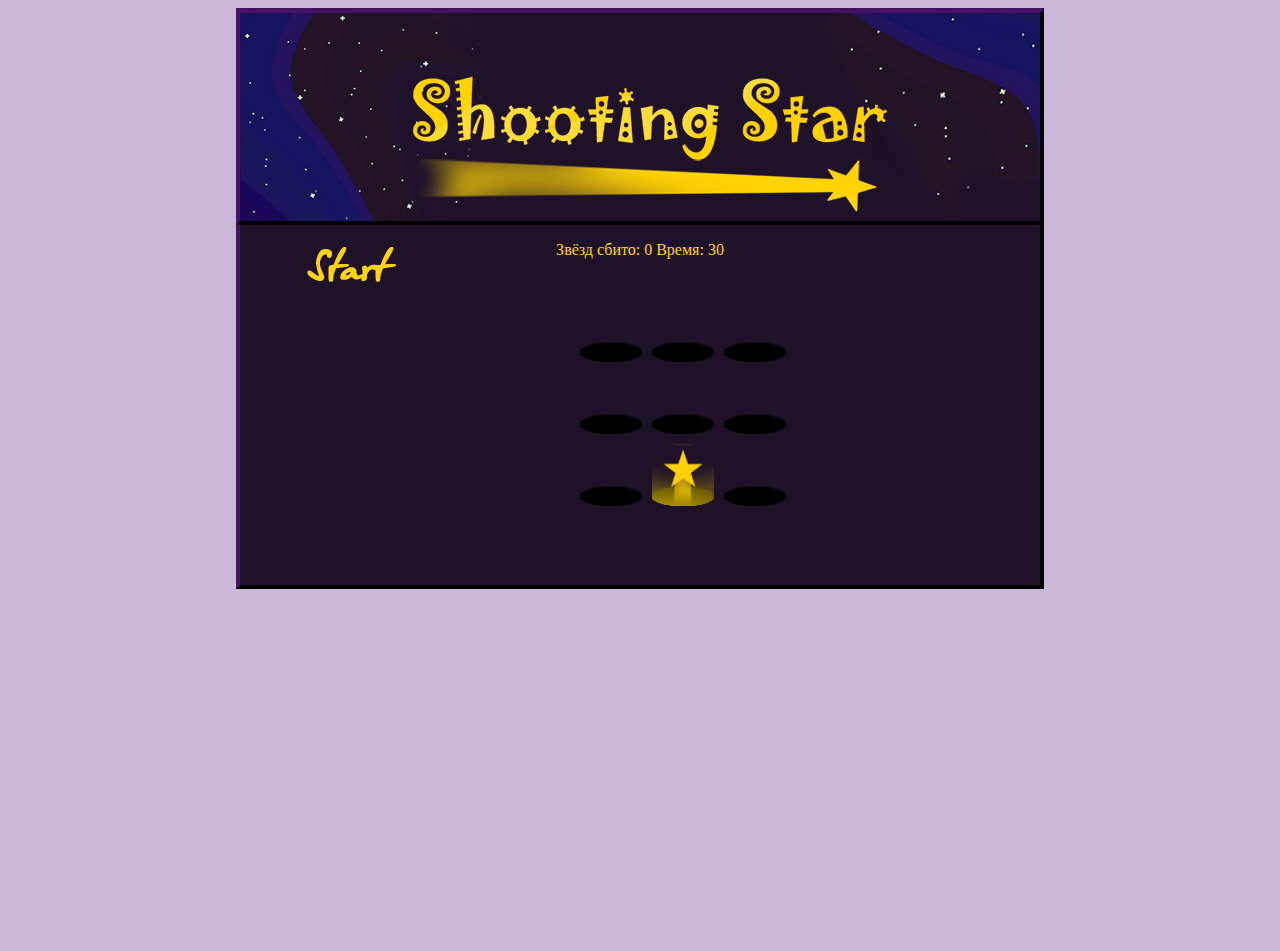
==== star.html @ f97a4159 "Add files via upload" ====
<!doctype html> 
<meta charset="utf-8"> 
<title>Штука</title>
<style> 
	#output
	{
		color: #ffd40d;
	}
	header {
		background-image: url(images/header.png);
		height: 208px;
		width: 800px;
		border: 4px outset #0b0310;
		margin-left: -4px; 
		margin-top: -3px; }
	body
	{
		background-color: #cbb7d8;
	}

	#stage {
		width: 800px;
		height: 573px;
		border: 4px outset #0b0310;
		background-color: #1f1128;}

	canvas {
		display: block;
		position: absolute;
		margin-left: 580px;
		margin-top: 300px;
		width: 62px;
		height: 62px;
		cursor: pointer;
	}

	#button {
		background-image: url(images/cow.png);
		position: absolute;
		margin-left: -360px;  
		margin-top: 15px;
	}

	</style>

<body>
	<center>
	<div id="stage"><header></header><input type="image" src="images/s.png" id="button" onclick="gameTimer.start()"><p id="output"></p></div>
	<canvas></canvas>

	
	
</center>
</body>

<script> //62
	var star =
	{
		IMAGE: "TileSheet.png",
		SIZE: 64,
		COLUMNS: 3,
		currentFrame: 0, //first
		numberOfFrames: 5, //last  
		sourceX: 0,
		sourceY: 0,
		HIDING: 0,
		JUMPING: 1,
		HIT: 2,
		state: this.HIDING,
		forward: true,
		waitTime: undefined,
		timeToReset: 3,
		resetCounter: 0,

		findWaitTime: function() {
			this.waitTime = Math.ceil(Math.random() * 60); },

		updateAnimation: function() { //!!
			this.sourceX = Math.floor(this.currentFrame % this.COLUMNS) * this.SIZE;
			this.sourceY = Math.floor(this.currentFrame / this.COLUMNS) * this.SIZE;

			if(this.state !== this.HIT)
				if(this.waitTime > 0 || this.waitTime === undefined)
					this.state = this.HIDING;
				else
					this.state = this.JUMPING;

			switch(this.state)
			{
				case this.HIDING:
				this.currentFrame = 0;
				this.waitTime--;
				break;

				case this.JUMPING:
				if(this.currentFrame === this.numberOfFrames)
						this.forward = false;
				if(this.currentFrame === 0 && this.forward === false)
				{
					this.forward = true;
					this.findWaitTime();
					this.state = this.HIDING;
					break;
				}
				if(this.forward)
					this.currentFrame++;
				else
					this.currentFrame--;
				break;

				case this.HIT:
				this.currentFrame = 6;
				this.resetCounter++;
				if(this.resetCounter === this.timeToReset)
					{
						this.resetCounter = 0;
						this.forward = true;
						this.currentFrame = 0;
						this.state = this.HIDING;
						this.findWaitTime();
					}
				break;
			}
		}
	};

	var image = new Image();
	image.addEventListener("load", loadHandler, false);
	image.src = "images/" + star.IMAGE;
	var ROWS = 3;
	var COLUMNS = 3;
	var SIZE = star.SIZE; 
	var SPACE = 8;

	var starObjects = [];
	var starCanvases = [];
	var starDrawingSurfaces = [];

	var starsHit = 0;
	var output = document.querySelector("#output");

	var gameTimer =
	{
		time: 0,
		interval: undefined,
		start: function() {
			var self = this;
			this.interval = setInterval(function(){self.tick();}, 1000); },
		tick: function() {
			this.time--; },
		stop: function() {
			clearInterval(this.interval); },
		reset: function() {
			this.time = 0; }
	};

	function loadHandler()
	{
		buildMap();
		gameTimer.time = 30;
		updateAnimation();
	}

	function buildMap()
	{
		for(var row = 0; row < ROWS; row++)
			{
				for(var column = 0; column < COLUMNS; column++)
				{
					var newstarObject = Object.create(star);
					newstarObject.findWaitTime();
					starObjects.push(newstarObject);
					var canvas = document.createElement("canvas");
					canvas.setAttribute("width", SIZE);
					canvas.setAttribute("height", SIZE);
					stage.appendChild(canvas);
					canvas.style.top = row * (SIZE + SPACE) + "px";
					canvas.style.left = column * (SIZE + SPACE) + "px";
					canvas.addEventListener("mousedown", mousedownHandler, false);
					starCanvases.push(canvas);
					var drawingSurface = canvas.getContext("2d");
					starDrawingSurfaces.push(drawingSurface);
				}
			}
	}

	function updateAnimation()
	{
		if(gameTimer.time > 0)
				setTimeout(updateAnimation, 100); //уровни сложности? 
		for(var i = 0; i < starObjects.length; i++)
					starObjects[i].updateAnimation();
		if(gameTimer.time === 0)
				endGame();
		render();
	}
	function endGame()
	{
		gameTimer.stop();
		for(var i = 0; i < starCanvases.length; i++)
			{
				var canvas = starCanvases[i];
				canvas.removeEventListener("mousedown", mousedownHandler, false);
				//star.state = star.HIDING;
			}

	}

	function mousedownHandler(event)
	{
		var theCanvasThatWasClicked = event.target;
		for(var i = 0; i < starCanvases.length; i++)
				if(starCanvases[i] === theCanvasThatWasClicked)
					{
						var star = starObjects[i]
						if(star.state === star.JUMPING)
							{
								star.state = star.HIT;
								star++;
							}
					}
	}

	function render()
	{
		for(var i = 0; i < starObjects.length; i++)
		{
			var star = starObjects[i];
			var drawingSurface = starDrawingSurfaces[i];
			drawingSurface.clearRect(0, 0, SIZE, SIZE);
			drawingSurface.drawImage(image, star.sourceX, star.sourceY, SIZE, SIZE, 0, 0, SIZE, SIZE);
		}
		output.innerHTML = "Звёзд сбито: " + starsHit + " Время: " + gameTimer.time;
	}
</script>
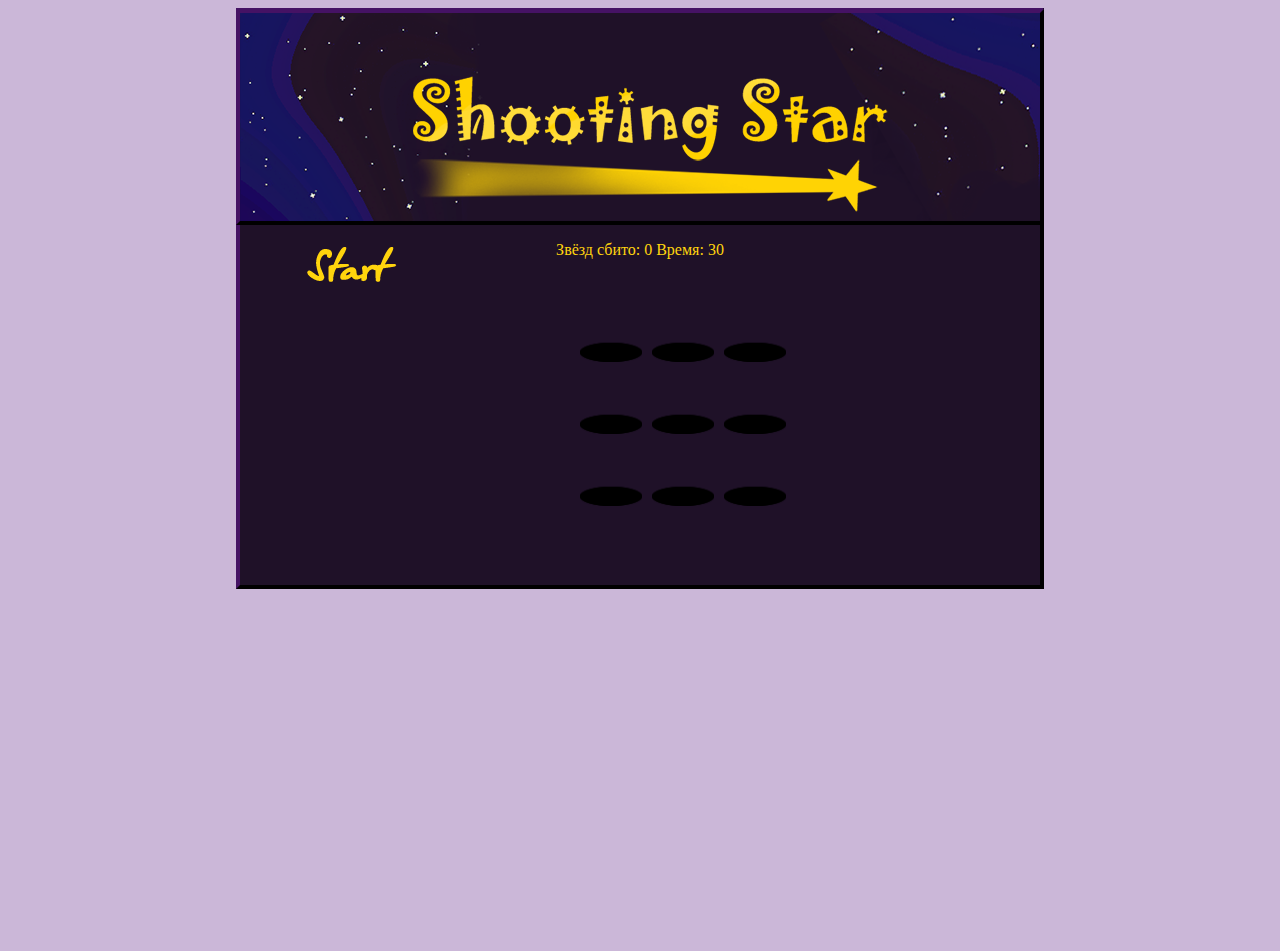
==== commit c264e9fc: "Update star.html" ====
--- a/star.html
+++ b/star.html
@@ -76,6 +76,7 @@
 			this.waitTime = Math.ceil(Math.random() * 60); },
 
 		updateAnimation: function() { //!!
+			if (gameTimer.time < 30){
 			this.sourceX = Math.floor(this.currentFrame % this.COLUMNS) * this.SIZE;
 			this.sourceY = Math.floor(this.currentFrame / this.COLUMNS) * this.SIZE;
 
@@ -121,6 +122,7 @@
 					}
 				break;
 			}
+		}
 		}
 	};
 
@@ -212,11 +214,11 @@
 		for(var i = 0; i < starCanvases.length; i++)
 				if(starCanvases[i] === theCanvasThatWasClicked)
 					{
-						var star = starObjects[i]
+						var star = starObjects[i];
 						if(star.state === star.JUMPING)
 							{
 								star.state = star.HIT;
-								star++;
+								starsHit++;
 							}
 					}
 	}
@@ -232,4 +234,4 @@
 		}
 		output.innerHTML = "Звёзд сбито: " + starsHit + " Время: " + gameTimer.time;
 	}
-</script>+</script>
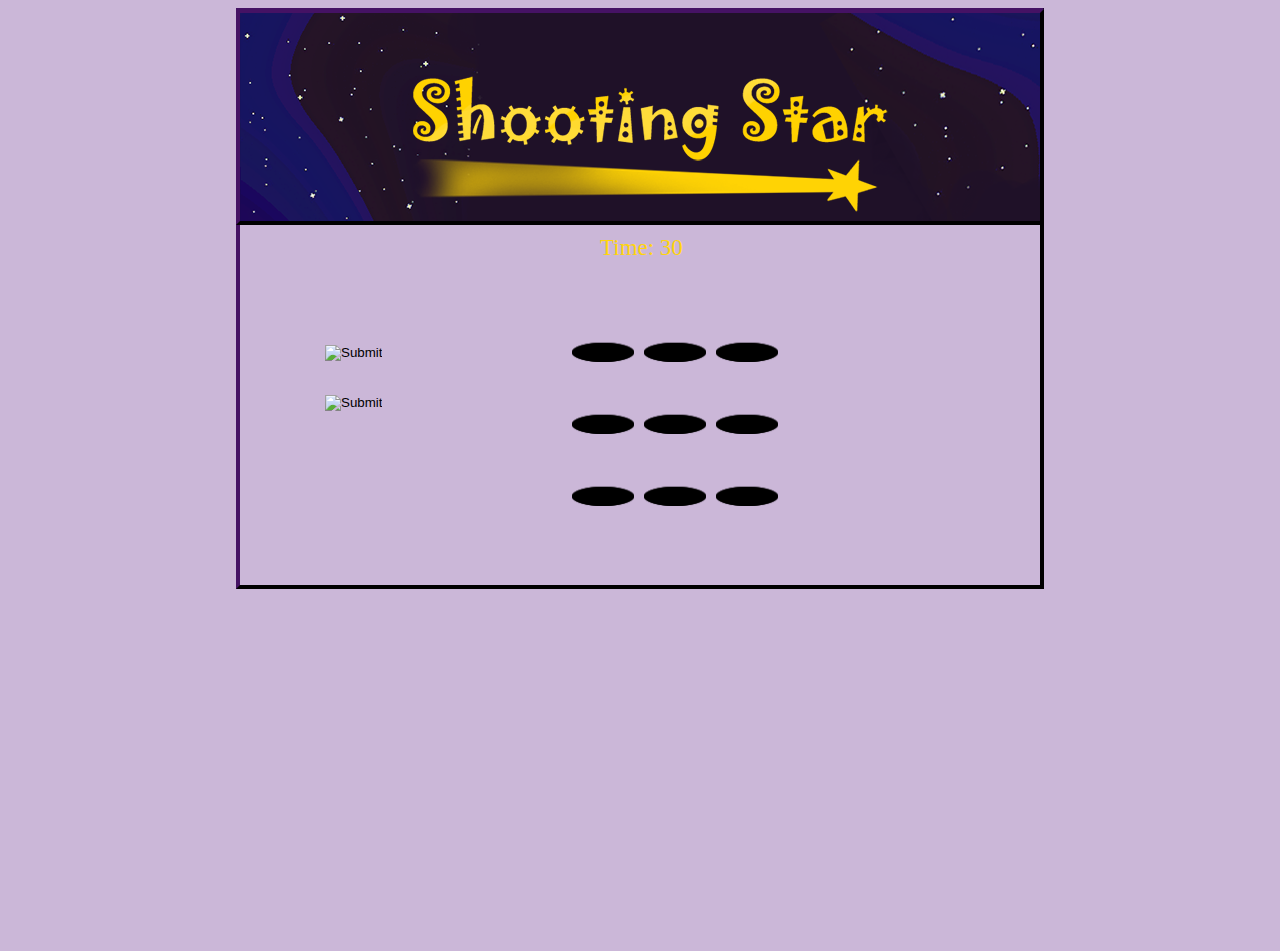
==== commit 181e9dc9: "Add files via upload" ====
--- a/star.html
+++ b/star.html
@@ -1,237 +1,20 @@
 <!doctype html> 
 <meta charset="utf-8"> 
-<title>Штука</title>
-<style> 
-	#output
-	{
-		color: #ffd40d;
-	}
-	header {
-		background-image: url(images/header.png);
-		height: 208px;
-		width: 800px;
-		border: 4px outset #0b0310;
-		margin-left: -4px; 
-		margin-top: -3px; }
-	body
-	{
-		background-color: #cbb7d8;
-	}
+<link rel="stylesheet" type="text/css" href="style.css"> 
+	
 
-	#stage {
-		width: 800px;
-		height: 573px;
-		border: 4px outset #0b0310;
-		background-color: #1f1128;}
+	<center>
+		<div id="stage">
+			<header></header>
+			<input type="image" src="images/start.png" id="button" onclick="gameTimer.start()">
+		    <input type="image" src="images/restart.png" id="res" onclick="restar()">
+			<p id="output"></p>
+			<p id="name"></p>
+			<p id="number"></p>
 
-	canvas {
-		display: block;
-		position: absolute;
-		margin-left: 580px;
-		margin-top: 300px;
-		width: 62px;
-		height: 62px;
-		cursor: pointer;
-	}
+		</div>
+		<canvas></canvas>
+	</center>
 
-	#button {
-		background-image: url(images/cow.png);
-		position: absolute;
-		margin-left: -360px;  
-		margin-top: 15px;
-	}
+<script src="script.js"></script>
 
-	</style>
-
-<body>
-	<center>
-	<div id="stage"><header></header><input type="image" src="images/s.png" id="button" onclick="gameTimer.start()"><p id="output"></p></div>
-	<canvas></canvas>
-
-	
-	
-</center>
-</body>
-
-<script> //62
-	var star =
-	{
-		IMAGE: "TileSheet.png",
-		SIZE: 64,
-		COLUMNS: 3,
-		currentFrame: 0, //first
-		numberOfFrames: 5, //last  
-		sourceX: 0,
-		sourceY: 0,
-		HIDING: 0,
-		JUMPING: 1,
-		HIT: 2,
-		state: this.HIDING,
-		forward: true,
-		waitTime: undefined,
-		timeToReset: 3,
-		resetCounter: 0,
-
-		findWaitTime: function() {
-			this.waitTime = Math.ceil(Math.random() * 60); },
-
-		updateAnimation: function() { //!!
-			if (gameTimer.time < 30){
-			this.sourceX = Math.floor(this.currentFrame % this.COLUMNS) * this.SIZE;
-			this.sourceY = Math.floor(this.currentFrame / this.COLUMNS) * this.SIZE;
-
-			if(this.state !== this.HIT)
-				if(this.waitTime > 0 || this.waitTime === undefined)
-					this.state = this.HIDING;
-				else
-					this.state = this.JUMPING;
-
-			switch(this.state)
-			{
-				case this.HIDING:
-				this.currentFrame = 0;
-				this.waitTime--;
-				break;
-
-				case this.JUMPING:
-				if(this.currentFrame === this.numberOfFrames)
-						this.forward = false;
-				if(this.currentFrame === 0 && this.forward === false)
-				{
-					this.forward = true;
-					this.findWaitTime();
-					this.state = this.HIDING;
-					break;
-				}
-				if(this.forward)
-					this.currentFrame++;
-				else
-					this.currentFrame--;
-				break;
-
-				case this.HIT:
-				this.currentFrame = 6;
-				this.resetCounter++;
-				if(this.resetCounter === this.timeToReset)
-					{
-						this.resetCounter = 0;
-						this.forward = true;
-						this.currentFrame = 0;
-						this.state = this.HIDING;
-						this.findWaitTime();
-					}
-				break;
-			}
-		}
-		}
-	};
-
-	var image = new Image();
-	image.addEventListener("load", loadHandler, false);
-	image.src = "images/" + star.IMAGE;
-	var ROWS = 3;
-	var COLUMNS = 3;
-	var SIZE = star.SIZE; 
-	var SPACE = 8;
-
-	var starObjects = [];
-	var starCanvases = [];
-	var starDrawingSurfaces = [];
-
-	var starsHit = 0;
-	var output = document.querySelector("#output");
-
-	var gameTimer =
-	{
-		time: 0,
-		interval: undefined,
-		start: function() {
-			var self = this;
-			this.interval = setInterval(function(){self.tick();}, 1000); },
-		tick: function() {
-			this.time--; },
-		stop: function() {
-			clearInterval(this.interval); },
-		reset: function() {
-			this.time = 0; }
-	};
-
-	function loadHandler()
-	{
-		buildMap();
-		gameTimer.time = 30;
-		updateAnimation();
-	}
-
-	function buildMap()
-	{
-		for(var row = 0; row < ROWS; row++)
-			{
-				for(var column = 0; column < COLUMNS; column++)
-				{
-					var newstarObject = Object.create(star);
-					newstarObject.findWaitTime();
-					starObjects.push(newstarObject);
-					var canvas = document.createElement("canvas");
-					canvas.setAttribute("width", SIZE);
-					canvas.setAttribute("height", SIZE);
-					stage.appendChild(canvas);
-					canvas.style.top = row * (SIZE + SPACE) + "px";
-					canvas.style.left = column * (SIZE + SPACE) + "px";
-					canvas.addEventListener("mousedown", mousedownHandler, false);
-					starCanvases.push(canvas);
-					var drawingSurface = canvas.getContext("2d");
-					starDrawingSurfaces.push(drawingSurface);
-				}
-			}
-	}
-
-	function updateAnimation()
-	{
-		if(gameTimer.time > 0)
-				setTimeout(updateAnimation, 100); //уровни сложности? 
-		for(var i = 0; i < starObjects.length; i++)
-					starObjects[i].updateAnimation();
-		if(gameTimer.time === 0)
-				endGame();
-		render();
-	}
-	function endGame()
-	{
-		gameTimer.stop();
-		for(var i = 0; i < starCanvases.length; i++)
-			{
-				var canvas = starCanvases[i];
-				canvas.removeEventListener("mousedown", mousedownHandler, false);
-				//star.state = star.HIDING;
-			}
-
-	}
-
-	function mousedownHandler(event)
-	{
-		var theCanvasThatWasClicked = event.target;
-		for(var i = 0; i < starCanvases.length; i++)
-				if(starCanvases[i] === theCanvasThatWasClicked)
-					{
-						var star = starObjects[i];
-						if(star.state === star.JUMPING)
-							{
-								star.state = star.HIT;
-								starsHit++;
-							}
-					}
-	}
-
-	function render()
-	{
-		for(var i = 0; i < starObjects.length; i++)
-		{
-			var star = starObjects[i];
-			var drawingSurface = starDrawingSurfaces[i];
-			drawingSurface.clearRect(0, 0, SIZE, SIZE);
-			drawingSurface.drawImage(image, star.sourceX, star.sourceY, SIZE, SIZE, 0, 0, SIZE, SIZE);
-		}
-		output.innerHTML = "Звёзд сбито: " + starsHit + " Время: " + gameTimer.time;
-	}
-</script>
--- a/style.css
+++ b/style.css
@@ -0,0 +1,71 @@
+#output
+	{
+		color: #ffd40d;
+		position: absolute;
+		margin-top: 10px;
+		margin-left: 360px;
+		font-size: 23px; 
+	}
+
+#name
+	{
+		color: #ffd40d;
+		margin-left: 444px;
+		margin-top: 51px;
+	}
+
+#number
+	{
+		color: #ffd40d;
+		position: absolute;
+		margin-left: 545px;
+		margin-top: -33px; 
+	}
+
+header 
+	{
+		background-image: url(images/header.png);
+		height: 208px;
+		width: 800px;
+		border: 4px outset #0b0310;
+		margin-left: -4px; 
+		margin-top: -3px; 
+	}
+
+body
+	{
+		background-color: #cbb7d8;
+	}
+
+#stage 
+	{
+		width: 800px;
+		height: 573px;
+		border: 4px outset #0b0310;
+		background-image: url(images/stage.png);
+	}
+
+canvas 
+	{
+		display: block;
+		position: absolute;
+		margin-left: 572px;
+		margin-top: 300px;
+		width: 62px;
+		height: 62px;
+	}
+
+#button 
+	{
+		position: absolute;
+		margin-left: -315px;  
+		margin-top: 120px;
+	}
+
+#res 
+	{
+		position: absolute;
+		margin-left: -315px;
+		margin-top: 170px;
+
+	}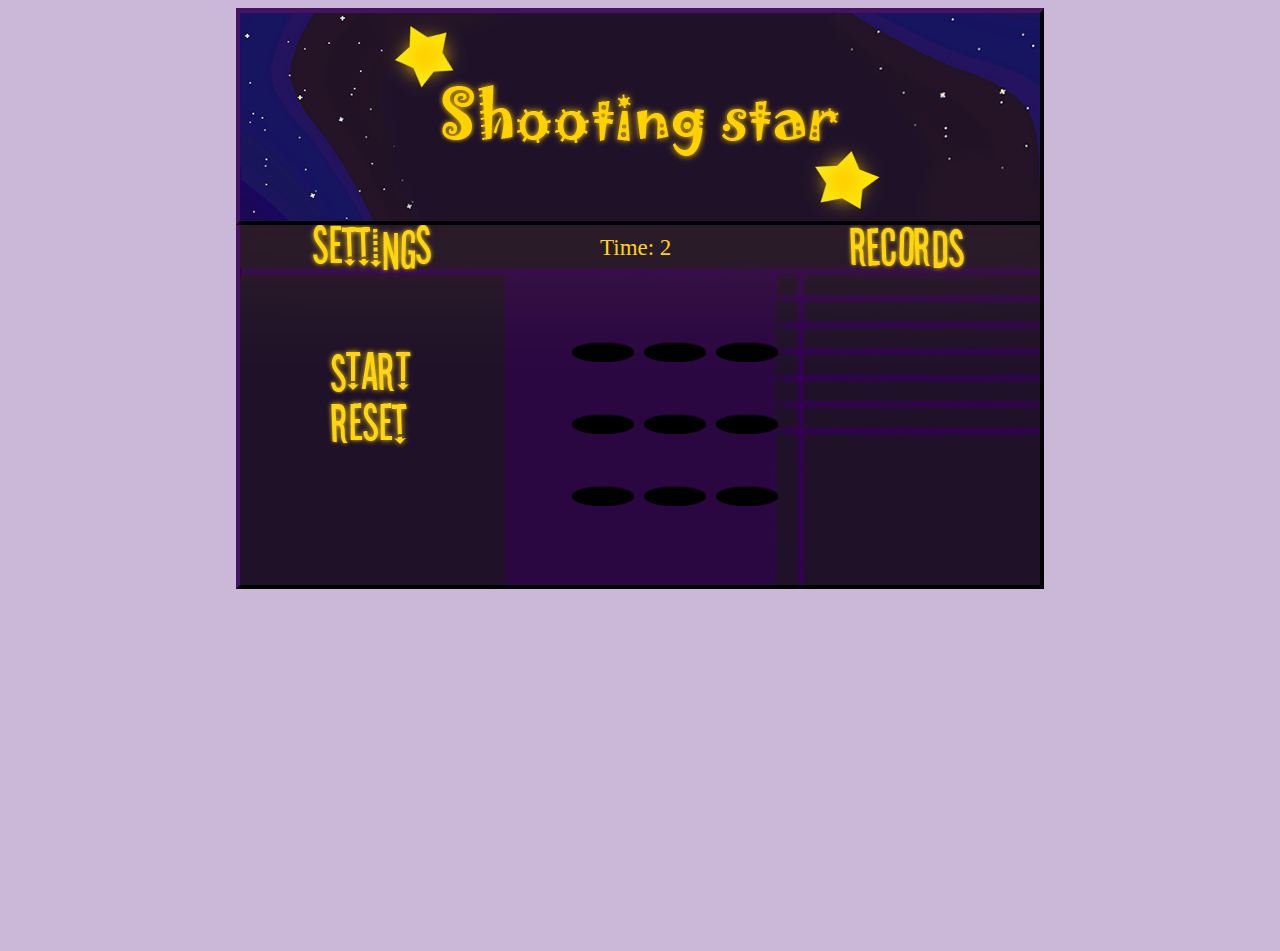
==== commit da778764: "Add files via upload" ====
--- a/star.html
+++ b/star.html
@@ -10,7 +10,7 @@
 		    <input type="image" src="images/restart.png" id="res" onclick="restar()">
 			<p id="output"></p>
 			<p id="name"></p>
-			<p id="number"></p>
+			
 
 		</div>
 		<canvas></canvas>
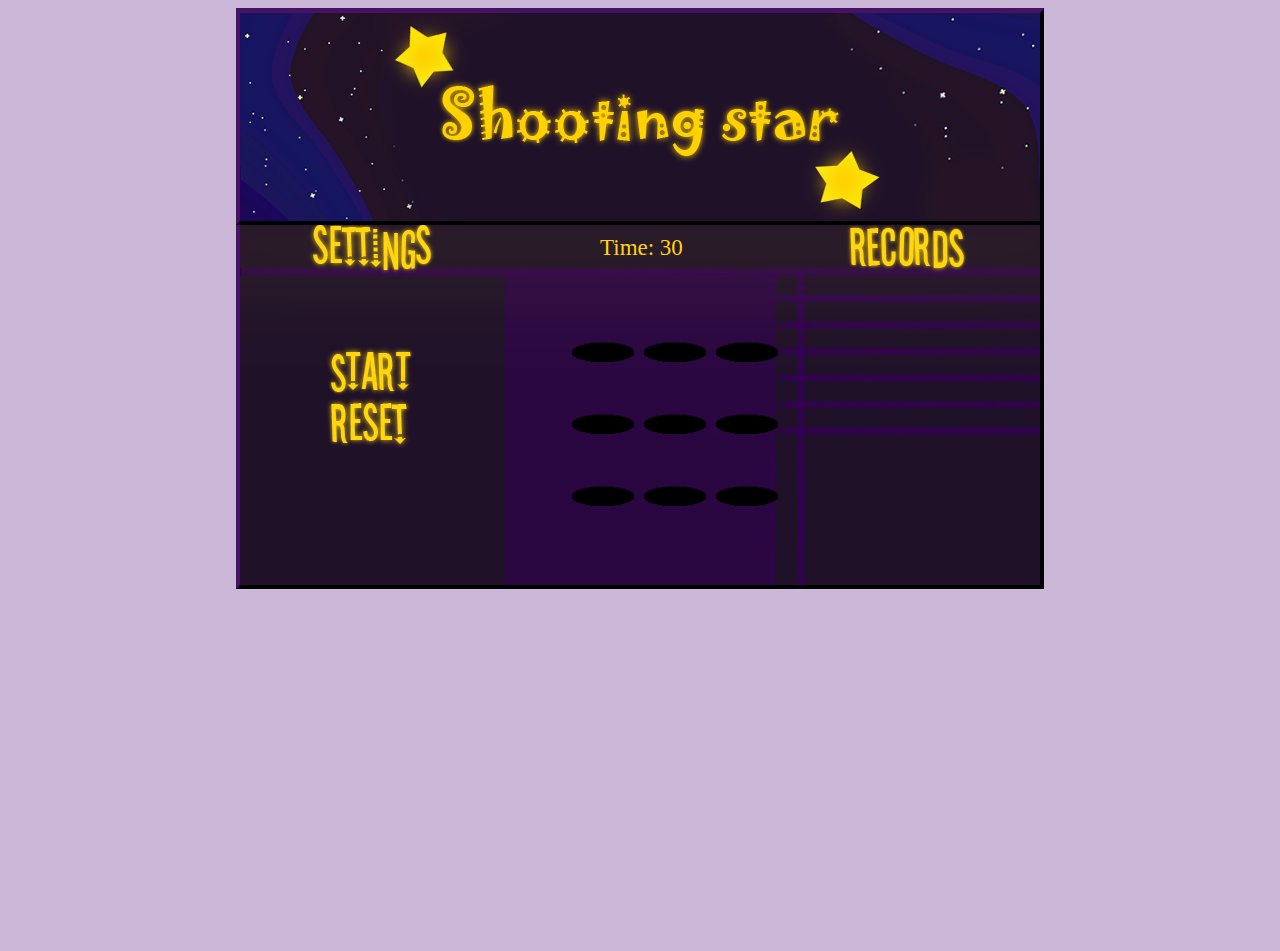
==== commit 0c6cf919: "Add files via upload" ====
--- a/star.html
+++ b/star.html
@@ -10,7 +10,6 @@
 		    <input type="image" src="images/restart.png" id="res" onclick="restar()">
 			<p id="output"></p>
 			<p id="name"></p>
-			
 
 		</div>
 		<canvas></canvas>
--- a/style.css
+++ b/style.css
@@ -10,8 +10,9 @@
 #name
 	{
 		color: #ffd40d;
-		margin-left: 444px;
-		margin-top: 51px;
+		margin-left: 438px;
+		margin-top: 48px;
+		font-size: 20px;
 	}
 
 #number
